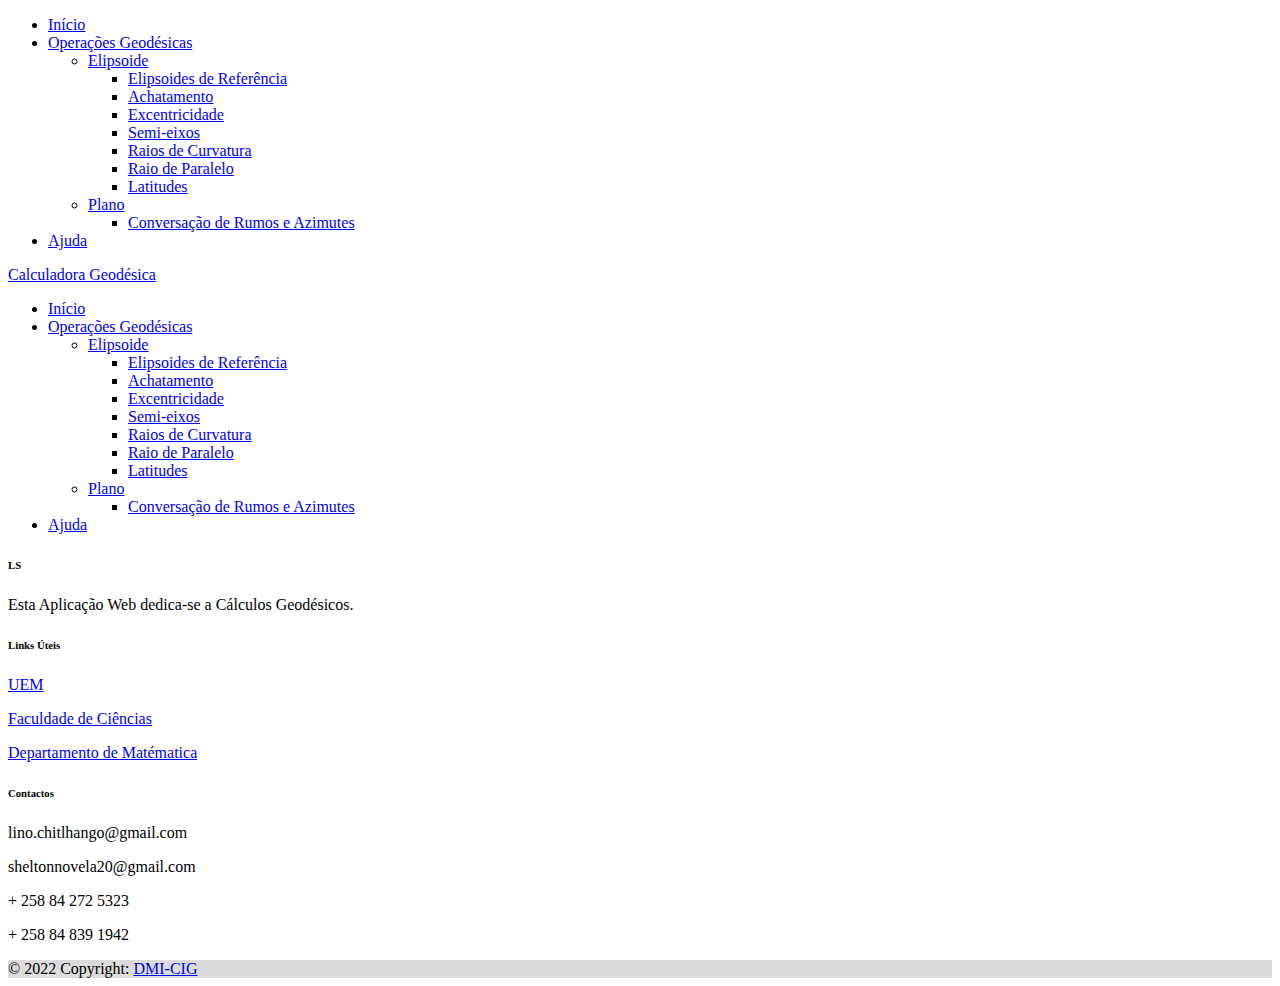
==== index.html @ 2e4c54b7 "Add files via upload" ====
<!doctype html>
<html lang="pt">
  <head>
    <!-- Required meta tags -->
    <meta charset="utf-8">
    <meta name="viewport" content="width=device-width, initial-scale=1, shrink-to-fit=no">
    <link href="https://fonts.googleapis.com/css?family=Open+Sans:300,400,700" rel="stylesheet">
    <link rel="stylesheet" href="fonts/icomoon/style.css">
    <link rel="stylesheet" href="css/owl.carousel.min.css">
    <!-- Bootstrap CSS -->
    <link rel="stylesheet" href="css/bootstrap.min.css">
    <!-- Style -->
    <link rel="stylesheet" href="css/style.css">

    <title>Calculadora</title>

  </head>
  <body>

    <div class="site-mobile-menu site-navbar-target">
        <div class="site-mobile-menu-header">
          <div class="site-mobile-menu-close mt-3">
            <span class="icon-close2 js-menu-toggle"></span>
          </div>
        </div>
        <div class="site-mobile-menu-body"></div>
      </div>


      
<!--..........................NavBar..............................................-->
      <header class="site-navbar js-sticky-header site-navbar-target" role="banner">
        <div class="container">
          <div class="row align-items-center position-relative">

            <div class="site-logo">
              <a href="#" class="text-black"><span class="text-primary">Calculadora Geodésica</a>
            </div>

            <div class="col-12">
              <nav class="site-navigation text-right ml-auto " role="navigation">

                <ul class="site-menu main-menu js-clone-nav ml-auto d-none d-lg-block">
                  <li><a href="inicio.html" class="nav-link">Início</a></li>
                  
                  <li class="has-children">
                    <a href="#about-section" class="nav-link">Operações Geodésicas</a>
                    <ul class="dropdown arrow-top">
                     
                      <li class="has-children">
                        <a href="#">Elipsoide</a>
                        <ul class="dropdown">
                          <li><a href="elipsoides.html">Elipsoides de Referência</a></li>
                          <li><a href="achatamento.html">Achatamento</a></li>
                          <li><a href="exce.html">Excentricidade</a></li>
                          <li><a href="eixos.html">Semi-eixos</a></li>
                          <li><a href="curvatura.html">Raios de Curvatura</a></li>
                          <li><a href="paralelo.html">Raio de Paralelo</a></li>
                          <li><a href="latitudes.html">Latitudes</a></li>
                          
                        </ul>
                      </li>
                      
                      <li class="has-children">
                        <a href="#">Plano</a>
                        <ul class="dropdown">
                          <li><a href="rumo.html">Conversação de Rumos e Azimutes</a></li>
                           </ul>
                      </li>

                     
                      
                    </ul>
                  </li>

                  <li><a href="ajuda.html" class="nav-link">Ajuda</a></li>
                  
                </ul>

              </nav>

            </div>

            <div class="toggle-button d-inline-block d-lg-none"><a href="#" class="site-menu-toggle py-5 js-menu-toggle text-black"><span class="icon-menu h3"></span></a></div>

          </div>
        </div>
      </header>
      
      <!--........................................Conteudo.....................................-->

    <div class="hero"></div>

    <script src="js/jquery-3.3.1.min.js"></script>
    <script src="js/popper.min.js"></script>
    <script src="js/bootstrap.min.js"></script>
    <script src="js/jquery.sticky.js"></script>
    <script src="js/main.js"></script>
    

 <!--..........................Rodape...................................-->
   <!-- Footer -->
<footer class="text-center text-lg-start bg-white text-muted">

  <section class="d-flex justify-content-center justify-content-lg-between p-4 border-bottom">
   
  </section>

  <!-- Links  -->
  <section class="">
    <div class="container text-center text-md-start mt-5">
      <!-- Grid row -->
      <div class="row mt-3">
        <!-- Grid column -->
        <div class="col-md-3 col-lg-4 col-xl-3 mx-auto mb-4">
          <!-- Content -->
          <h6 class="text-uppercase">
            <i class="fas fa-gem me-3 text-secondary"></i>LS
          </h6>
          <p>
            Esta Aplicação Web dedica-se a Cálculos Geodésicos.
          </p>
        </div>
        <!-- Grid column -->

        <!-- Grid column -->
                <!-- Grid column -->

        <!-- Grid column -->
        <div class="col-md-3 col-lg-2 col-xl-2 mx-auto mb-4">
          <!-- Links -->
          <h6 class="text-uppercase fw-bold mb-4">
            Links Úteis
          </h6>
          <p>
            <a href="#!" class="text-reset">UEM</a>
          </p>
          <p>
            <a href="#!" class="text-reset">Faculdade de Ciências</a>
          </p>
          <p>
            <a href="#!" class="text-reset">Departamento de Matématica</a>
          </p>
        </div>
        <!-- Grid column -->

        <!-- Grid column -->
        <div class="col-md-4 col-lg-3 col-xl-3 mx-auto mb-md-0 mb-4">
          <!-- Links -->
          <h6 class="text-uppercase fw-bold mb-4">Contactos</h6>
                   <p>
            <i class="fas fa-envelope me-3 text-secondary"></i>
            lino.chitlhango@gmail.com
          </p>
          <p>
            <i class="fas fa-envelope me-3 text-secondary"></i>
            sheltonnovela20@gmail.com
          </p>
          <p><i class="fas fa-phone me-3 text-secondary"></i> + 258 84 272 5323</p>
          <p><i class="fas fa-print me-3 text-secondary"></i> + 258 84 839 1942</p>
        </div>
        <!-- Grid column -->
      </div>
      <!-- Grid row -->
    </div>
  </section>
  <!-- Section: Links  -->

  <!-- Copyright -->
  <div class="text-center p-4" style="background-color: #dcdcdc;">
    © 2022 Copyright:
    <a class="text-reset fw-bold" href="#">DMI-CIG</a>
  </div>
  <!-- Copyright -->
</footer>
<!-- Footer -->
 
  </body>




</html>
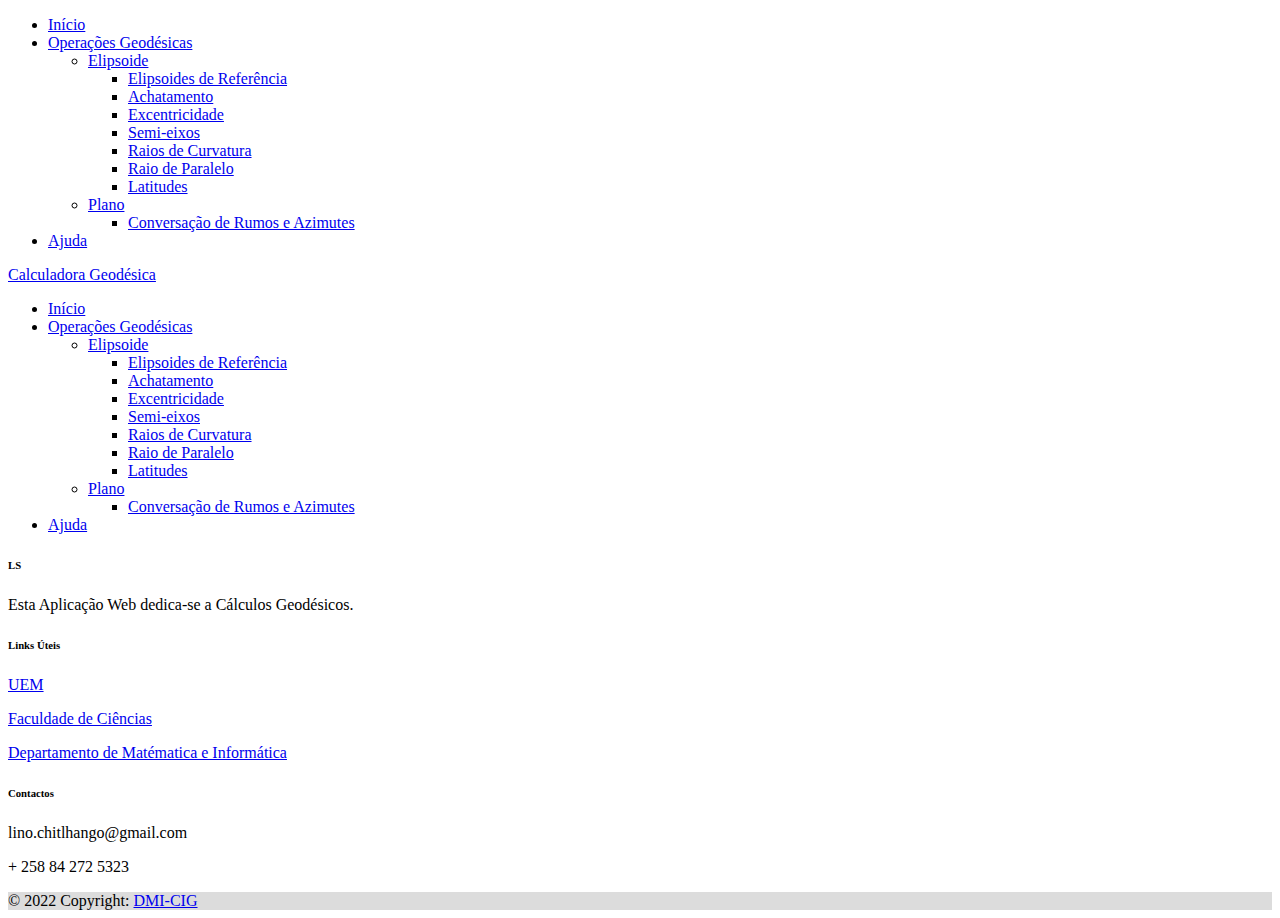
==== commit 20bffd00: "Update index.html" ====
--- a/index.html
+++ b/index.html
@@ -133,13 +133,13 @@
             Links Úteis
           </h6>
           <p>
-            <a href="#!" class="text-reset">UEM</a>
+            <a href="https://www.uem.mz/" class="text-reset">UEM</a>
           </p>
           <p>
-            <a href="#!" class="text-reset">Faculdade de Ciências</a>
+            <a href="https://www.uem.mz/index.php/faculdades-e-escolas/faculdades/faculdade-de-ciencias" class="text-reset">Faculdade de Ciências</a>
           </p>
           <p>
-            <a href="#!" class="text-reset">Departamento de Matématica</a>
+            <a href="https://dmi.uem.mz/" class="text-reset">Departamento de Matématica e Informática</a>
           </p>
         </div>
         <!-- Grid column -->
@@ -151,13 +151,8 @@
                    <p>
             <i class="fas fa-envelope me-3 text-secondary"></i>
             lino.chitlhango@gmail.com
-          </p>
-          <p>
-            <i class="fas fa-envelope me-3 text-secondary"></i>
-            sheltonnovela20@gmail.com
-          </p>
+                   </p>
           <p><i class="fas fa-phone me-3 text-secondary"></i> + 258 84 272 5323</p>
-          <p><i class="fas fa-print me-3 text-secondary"></i> + 258 84 839 1942</p>
         </div>
         <!-- Grid column -->
       </div>
@@ -180,4 +175,4 @@
 
 
 
-</html>+</html>
